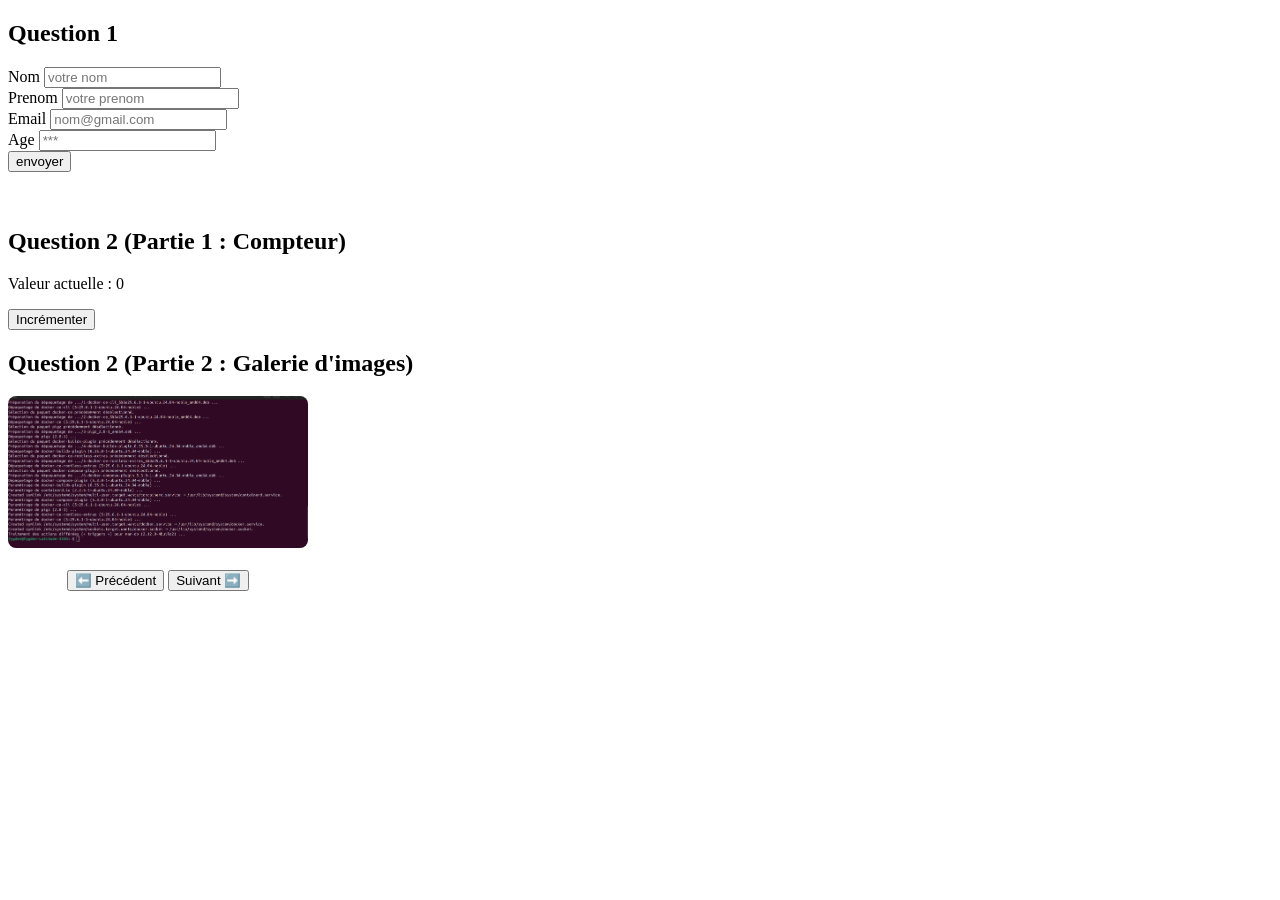
==== Avance/index.html @ 3fb9676c "finalisation partie2" ====
<!DOCTYPE html>
<html lang="en">
<head>
    <meta charset="UTF-8">
    <meta name="viewport" content="width=device-width, initial-scale=1.0">
    <title>Avance</title>
</head>
<body>
    <h2>Question 1</h2>
    <form action="">
        <label for="nom">Nom</label>
        <input type="text" id="nm" placeholder="votre nom" required><span id="infos2"></span><br>
        <label for="pnom">Prenom</label>
        <input type="text" id="pnm" placeholder="votre prenom" required><span id="infos"></span><br>
        <label for="email">Email</label>
        <input type="email" id="email" placeholder="nom@gmail.com" required><span id="infos4"></span><br>
        <label for="age">Age</label>
        <input type="number" id="ag" placeholder="***" required><span id="infos3"></span><br>
        <input type="submit" value="envoyer" id="vald">
    </form>
    <br><br>
    <h2 class="title">Question 2 (Partie 1 : Compteur)</h2>
    <p>Valeur actuelle : <span id="counter-value">0</span></p>
    <button id="btn-increment">Incrémenter</button>

    <h2 class="title">Question 2 (Partie 2 : Galerie d'images)</h2>
    <div class="gallery-container" style="text-align: center; max-width: 300px;">
        <img id="gallery-img" src="assets/images/image1.png" alt="Galerie" style="width:100%; height: auto; border-radius: 8px;">
        <br><br>
        <button id="btn-prev">⬅️ Précédent</button>
        <button id="btn-next">Suivant ➡️</button>
    </div>

    <script src="script.js"></script>
</body>
</html>
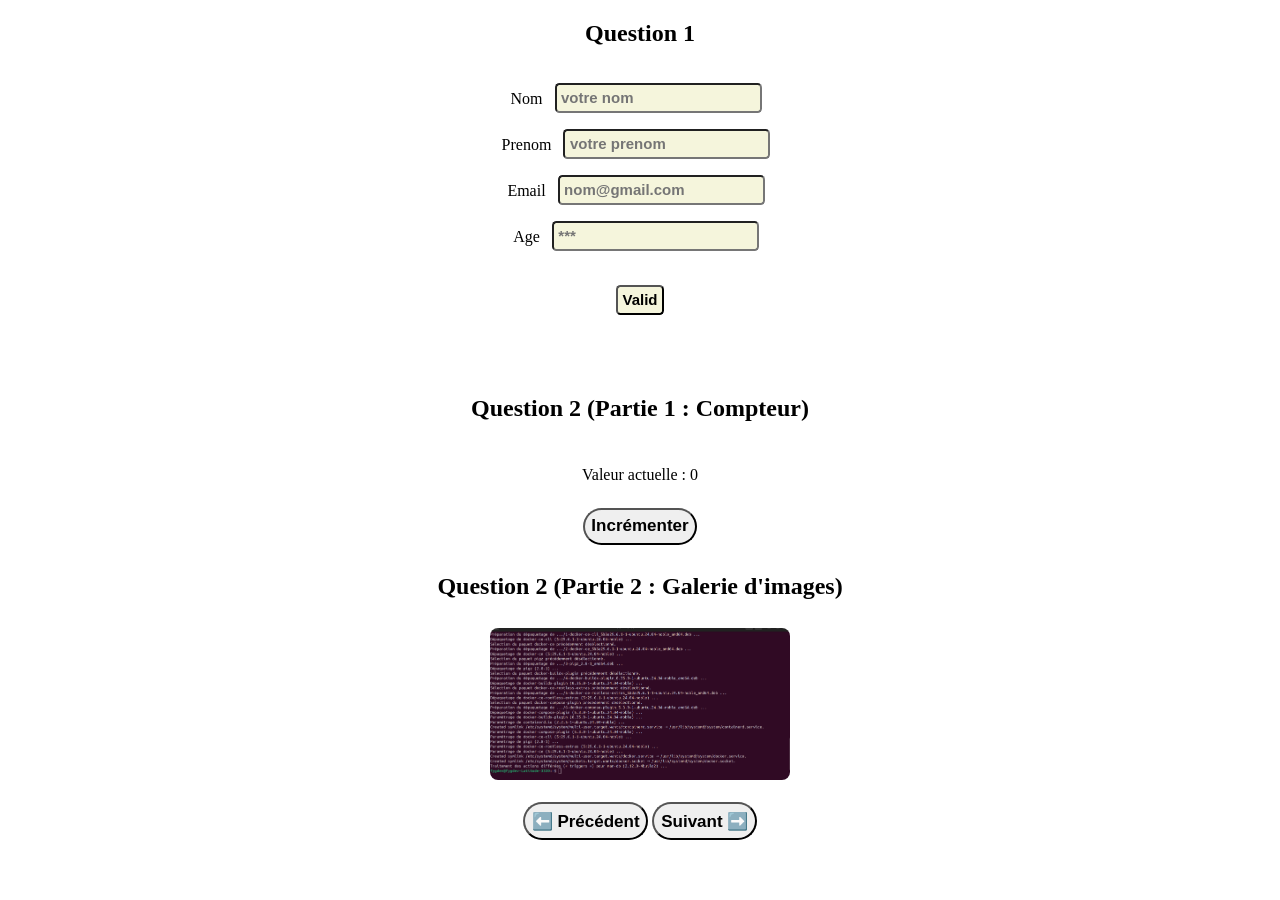
==== commit dacdaf2d: "devoir terminer" ====
--- a/Avance/index.html
+++ b/Avance/index.html
@@ -3,6 +3,7 @@
 <head>
     <meta charset="UTF-8">
     <meta name="viewport" content="width=device-width, initial-scale=1.0">
+    <link rel="stylesheet" href="style.css">
     <title>Avance</title>
 </head>
 <body>
@@ -15,8 +16,8 @@
         <label for="email">Email</label>
         <input type="email" id="email" placeholder="nom@gmail.com" required><span id="infos4"></span><br>
         <label for="age">Age</label>
-        <input type="number" id="ag" placeholder="***" required><span id="infos3"></span><br>
-        <input type="submit" value="envoyer" id="vald">
+        <input type="number" id="ag" placeholder="***" required><br><span id="infos3"></span><br>
+        <input type="submit" value="Valid" id="vald">
     </form>
     <br><br>
     <h2 class="title">Question 2 (Partie 1 : Compteur)</h2>
--- a/Avance/style.css
+++ b/Avance/style.css
@@ -0,0 +1,25 @@
+body{
+    display: flex;
+    flex-direction: column;
+    justify-content: center;
+    gap: 8px;
+    text-align: center;
+    align-items: center;
+    margin: 0;
+    padding: 0;
+}
+
+input{
+    padding: 0.3em;
+    border-radius: 0.3em;
+    background-color: beige;
+    font-size: 15px;
+    font-weight: 700;
+    margin: 8px;
+}
+button{
+    padding: 0.4em;
+    border-radius: 2em;
+    font-size: 17px;
+    font-weight: 800;
+}
